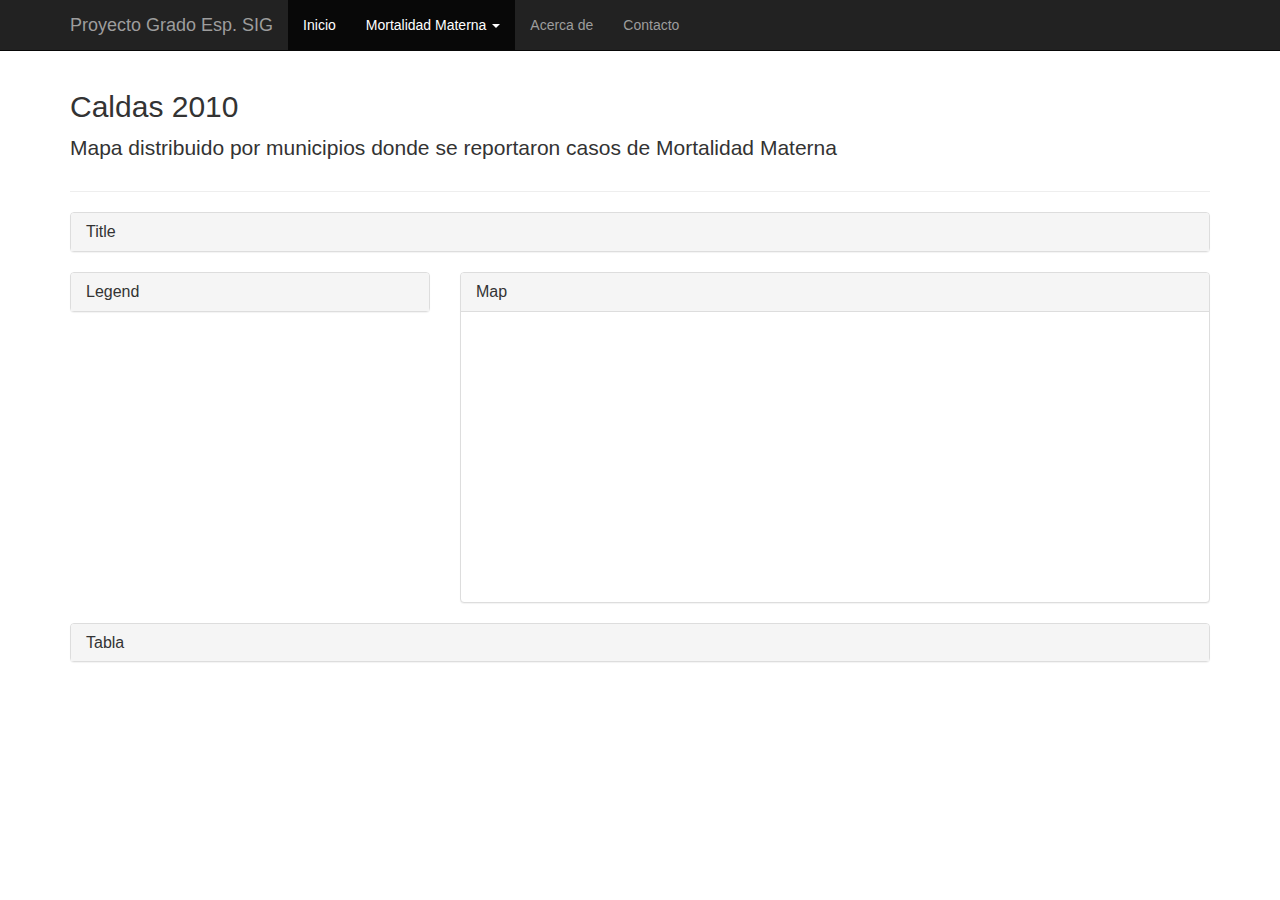
==== Caldas2010.html @ 5c7b7ed8 "AllCollapse" ====
<!DOCTYPE html>
<html lang="en">
  <head>
    <meta charset="utf-8">
    <meta http-equiv="X-UA-Compatible" content="IE=edge">
    <meta name="viewport" content="width=device-width, initial-scale=1.0, maximum-scale=1.0, user-scalable=no">
    <meta name="description" content="">
    <meta name="author" content="">
    <link rel="shortcut icon" href="../../bootstrap_v3/docs-assets/ico/favicon.png">

    <link rel="stylesheet" type="text/css" href="https://cdn.datatables.net/1.10.15/css/jquery.dataTables.min.css">
    

    <title>Webmap Template for Bootstrap</title>

    <!-- Bootstrap core CSS -->
    <link href="//maxcdn.bootstrapcdn.com/bootstrap/3.3.2/css/bootstrap.min.css" rel="stylesheet">

    <!-- Custom styles for this template -->
    <link href="webmap-template.css" rel="stylesheet">

    <!-- Bootstrap-map-js -->
    <!-- <link rel="stylesheet" type="text/css" href="//js.arcgis.com/3.13/esri/css/esri.css">   
    <link rel="stylesheet" type="text/css" href="src/css/bootstrapmap.css">  -->  

    <link rel="stylesheet" type="text/css" href="//js.arcgis.com/3.13/esri/css/esri.css">   
    <link rel="stylesheet" type="text/css" href="bootstrapmap.css">
   
    <style type="text/css">
    
      #mapDiv {
        min-height: 250px; 
        max-height: 600px; 
        margin-bottom: 10px;
      }

      #mapLegendDiv {
        height: 600px;  
        overflow: scroll;  
        margin-bottom: 10px;     
      }

      #mapTitle {
        margin-left: 15px;
      }

      body > .container {
        padding-bottom: 10px;
      }

      table {
        border-collapse: ;
        border-spacing: ;
      }

    </style>

    <!-- HTML5 shim and Respond.js IE8 support of HTML5 elements and media queries -->
    <!--[if lt IE 9]>
      <script src="../bootstrap_v3/docs-assets/js/html5shiv.js"></script>
      <script src="../bootstrap_v3/docs-assets/js/respond.min.js"></script>
    <![endif]-->
  </head>

  <body>

    <div class="navbar navbar-inverse navbar-fixed-top">
      <div class="container">
        <div class="navbar-header">
          <button type="button" class="navbar-toggle" data-toggle="collapse" data-target=".navbar-collapse">
            <span class="icon-bar"></span>
            <span class="icon-bar"></span>
            <span class="icon-bar"></span>
          </button>
          <a class="navbar-brand" href="#">Proyecto Grado Esp. SIG</a>
        </div>
        <div class="collapse navbar-collapse">
          <ul class="nav navbar-nav">
            <li class="active"><a href="#">Inicio</a></li>
            <li class="active dropdown" id="basemapList">
              <a href="" class="dropdown-toggle" data-toggle="dropdown">Mortalidad Materna <b class="caret"></b></a>
              <ul class="dropdown-menu" id="myDropdown">
                <li><a href="Caldas2010.html">Casos 2010</a></li>
                <li><a href="Caldas2011.html">Casos 2011</a></li>
                <li><a href="Caldas2012.html">Casos 2012</a></li>
                <li><a href="Caldas2013.html">Casos 2013</a></li>
                <li><a href="Caldas2014.html">Casos 2014</a></li>
                <li><a href="Caldas2015.html">Casos 2015</a></li>
                <li><a href="Caldas2016.html">Casos 2016</a></li>
                <li class="divider"></li>
                <li><a href="index.html">Casos 2010-2016</a></li>
              </ul>
            </li>
            <li><a href="Caldas2010.html">Acerca de</a></li>
            <li><a href="#contact">Contacto</a></li>
          </ul>
        </div><!--/.nav-collapse -->
      </div>
    </div>

    <div class="container">

      <div class="row">
        <div class="col-xs-12">
          <div class="page-header">
            <h2>Caldas 2010</h2>
            <p class="lead">Mapa distribuido por municipios donde se reportaron casos de Mortalidad Materna</p>
          </div>
        </div>
      </div>

      <div class="row">
        <div class="col-sm-12">
         <div class="panel-group" id="accordion0">
            <div class="panel panel-default">
              <div class="panel-heading">
                <h4 class="panel-title">
                  <a class="accordion-toggle" data-toggle="collapse" data-parent="#accordion0" href="#collapseOne0">
                    Title
                  </a>
                </h4>
              </div>
              <div id="collapseOne0" class="panel-collapse collapse">
                <div class="panel-body">
                  <h4 id="mapTitle"></h4>
                </div>
              </div>
            </div>
          </div>
        </div>
      </div>

     <!-- Legend -->
      <div class="row">
        <div class="col-sm-4">
          <div class="panel-group" id="accordion1">
            <div class="panel panel-default">
              <div class="panel-heading">
                <h4 class="panel-title">
                  <a class="accordion-toggle" data-toggle="collapse" data-parent="#accordion1" href="#collapseOne1">
                    Legend
                  </a>
                </h4>
              </div>
              <div id="collapseOne1" class="panel-collapse collapse">
                <div class="panel-body">
                  <div id="mapLegendDiv"></div>
                </div>
              </div>
            </div>
          </div>
        </div>

        <!-- Map -->    
        <div class="col-sm-8">
          <div class="panel-group panel-group-map" id="accordion2">
            <div class="panel panel-default">
              <div class="panel-heading">
                <h4 class="panel-title">
                  <a class="accordion-toggle" data-toggle="collapse" data-parent="#accordion2" href="#collapseOne2">
                    Map
                  </a>
                </h4>
              </div>
              <div id="collapseOne2" class="panel-collapse collapse in">
                <div id="mapPanel" class="panel-body">
                  <div id="mapDiv"></div>
                </div>
              </div>
            </div>
          </div>
        </div>
      </div>
      <div class="row">
        <div class="col-sm-12">
         <div class="panel-group" id="accordion0">
            <div class="panel panel-default">
              <div class="panel-heading">
                <h4 class="panel-title">
                  <a class="accordion-toggle" data-toggle="collapse" data-parent="#accordion5" href="#collapseOne5">
                    Tabla
                  </a>
                </h4>
              </div>
              <div id="collapseOne5" class="panel-collapse collapse">
                <div class="panel-body">
                  <table id="example" class="display" cellspacing="0" width="100%"></table>
                </div>
              </div>
            </div>
          </div>
        </div>
      </div>

    </div><!-- /.container -->
    <script type="text/javascript" charset="utf8" src="https://ajax.aspnetcdn.com/ajax/jQuery/jquery-1.8.2.min.js"></script>
  <script type="text/javascript" charset="utf8" src="https://cdn.datatables.net/1.10.15/js/jquery.dataTables.min.js"></script>
  <!-- <script src="jquery.csv.js"></script> -->
    <script type="text/javascript">
      var package_path = window.location.pathname.substring(0, window.location.pathname.lastIndexOf('/'));
      console.log('dshfahsdhfajdsf'+package_path);
      var dojoConfig = {
          //The location.pathname.replace() logic below may look confusing but all its doing is
          // enabling us to load the api from a CDN and load local modules from the correct location.
          // packages: [{
          //     name: "application",
          //     location: package_path + '/src/js'
          // }]
          packages: [{
              name: "application",
              location: package_path + '/src/js'
          }]
      };
      $.ajax({
   url:"Caldas2010Mort.csv",
   dataType:"text",
   success:function(data)
   {
    var employee_data = data.split(/\r?\n|\r/);
    var table_data = '';
    for(var count = 0; count<employee_data.length; count++)
    {
     var cell_data = employee_data[count].split(",");
     if(count === 0)
      {
      table_data += '<thead>';
      table_data += '<tr>';
      for(var cell_count=0; cell_count<cell_data.length; cell_count++)
      {
        table_data += '<th>'+cell_data[cell_count]+'</th>';
      }
      table_data += '</tr>';
      table_data += '</thead>';
      }
      else
      {
        table_data += '<body>';
      table_data += '<tr>';
      for(var cell_count=0; cell_count<cell_data.length; cell_count++)
      {
        table_data += '<td>'+cell_data[cell_count]+'</td>';
      }
      table_data += '</tr>';
      table_data += '</body>';
      }
    }
    // table_data += '</table>';
    $('#example').html(table_data);
    $('#example').DataTable({
      "scrollX":true,
        "language": {
            "sProcessing":     "Procesando...",
            "sLengthMenu":     "Mostrar _MENU_ registros",
            "sZeroRecords":    "No se encontraron resultados",
            "sEmptyTable":     "Ningún dato disponible en esta tabla",
            "sInfo":           "Mostrando registros del _START_ al _END_ de un total de _TOTAL_ registros",
            "sInfoEmpty":      "Mostrando registros del 0 al 0 de un total de 0 registros",
            "sInfoFiltered":   "(filtrado de un total de _MAX_ registros)",
            "sInfoPostFix":    "",
            "sSearch":         "Buscar:",
            "sUrl":            "",
            "sInfoThousands":  ",",
            "sLoadingRecords": "Cargando...",
            // "oPaginate": {
            //     "sFirst":    "Primero",
            //     "sLast":     "Último",
            //     "sNext":     "Siguiente",
            //     "sPrevious": "Anterior"
            // },
            "paginate": {
      "previous": "Página anterior",
      "next": "Página siguiente"
    },
            "oAria": {
                "sSortAscending":  ": Activar para ordenar la columna de manera ascendente",
                "sSortDescending": ": Activar para ordenar la columna de manera descendente"
            }
        }
    } 
      );
   }
  });
    
    </script>
    <script src="//js.arcgis.com/3.13compact"></script>
    <script>
      require(["esri/map",
        "esri/dijit/Scalebar",
        "esri/dijit/Legend",
        "esri/arcgis/utils",
        "dojo/dom",
        "dojo/on",
        "dojo/query",
        "dojo/_base/json",
        "application/bootstrapmap",
        "dojo/domReady!"],
      function (Map, Scalebar, Legend, esriUtils, dom, on, query, dojo, BootstrapMap) {
        "use strict";

        var map,
          scalebar,
          legend;

        function loadWebmap() {
          // Get new webmap and extract map and map parts
          var mapDeferred = BootstrapMap.createWebMap("3ce1b8d9ceea4a2284c85ab133748add", "mapDiv",
          {
              slider: true,
              nav: false,
              smartNavigation: false,
              scrollWheelZoom: false
          });

          mapDeferred.then(function (response) {
              map = response.map;

          // Add titles
          dom.byId("mapTitle").innerHTML = response.itemInfo.item.title;
          //dom.byId("mapSubTitle").innerHTML = response.itemInfo.item.snippet;
          // Add scalebar and legend
          var layers = esriUtils.getLegendLayers(response);
          if (map.loaded) {
            initMapParts(layers);
          }
          else{
            on(map, "load", function () {
              initMapParts(layers);
            });
          }

          },function(error) {
            alert("Sorry, couldn't load webmap!");
            console.log("Error loading webmap: " + dojo.toJson(error));
          });
        }

        function initMapParts(layers) {
         //add scalebar
          scalebar = new Scalebar({
            map: map,
            scalebarUnit: 'english'
          });
          //add legend
          if (legend) {
            legend.map = map;
            legend.refresh(layers);
          }
          else {
            legend = new Legend({
                map:map,
                layerInfos:layers
              },"mapLegendDiv");
            legend.startup();
          }
        }

        // Load web map when page loads
        loadWebmap();

      });
    </script>
  <script>
//       $(document).ready(function() {
//     $('#example').DataTable();
// } );
    </script>

    <!-- Bootstrap core JavaScript
    ================================================== -->
    <!-- Placed at the end of the document so the pages load faster -->
    <script src="https://code.jquery.com/jquery-1.11.1.min.js"></script>
    <script src="//maxcdn.bootstrapcdn.com/bootstrap/3.3.2/js/bootstrap.min.js"></script>
  </body>
</html>
---- webmap-template.css ----
body {
  padding-top: 50px;
}
.starter-template {
  padding: 40px 15px;
  text-align: center;
}
---- src/css/bootstrapmap.css ----
/*** Esri Map ***/
.map {
  padding: 0;
  margin: 0;
  width: 100%;
  height: 100%;
  min-height: 100px;
  max-height: 100%;
  text-align: left;
  overflow: hidden;
}

/*** Restyle Esri Zoomin-out ***/
.esriSimpleSlider {
  border: 1px solid #cccccc;  
}

.esriSimpleSliderTL {
  bottom: auto;
  right: auto;
  top: 15px;
  left: 15px;
}

.esriSimpleSliderTR {
  bottom: auto;
  right: 15px;
  top: 15px;
  left: auto;
}

.esriSimpleSliderBL {
  top: auto;
  right: auto;
  bottom: 15px;
  left: 15px;
}

.esriSimpleSliderBR {
  top: auto;
  right: 15px;
  bottom: 15px;
  left: auto;
}

.esriSimpleSliderVertical .esriSimpleSliderIncrementButton,
.esriSimpleSliderVertical .esriSimpleSliderDecrementButton{
  font-weight: 500;
  font-size: 20px;
  line-height: 27px;
}
.esriSimpleSliderVertical .esriSimpleSliderIncrementButton {
  border-bottom: 1px solid #cccccc;
}

/*** Restyle Esri Popup ***/
.esriPopupWrapper {
  font-size: 14px;
  font-weight: normal;
  line-height: 18px;
  font-family: "Helvetica Neue", Helvetica, Arial, sans-serif;
  color: #333333;
}

/* Easy color control */
.esriPopupWrapper {
  background-color: #fff;
}

.esriPopup .titlePane, .esriPopup .contentPane, .esriPopup .actionsPane, 
.esriPopup .pointer, .esriPopup .outerPointer, .esriPopup .pointer.top, .esriPopup .pointer.topLeft, 
.esriPopup .pointer.topRight, .esriPopup .pointer.bottomLeft, .esriPopup .pointer.bottomRight {
  background-color: #fff;
}

.esriPopup.light .pointer.top, .esriPopup.light .pointer.topLeft, .esriPopup.light .pointer.topRight {
  background-color: #f7f7f7;
}

/* Soften corners */
.esriPopup.light .esriPopupWrapper, .esriPopup.dark .esriPopupWrapper {
  border-radius: 1em;
  -webkit-border-radius: 1em;
}
.esriPopup.light .titlePane, .esriPopup.dark .titlePane {
  border-radius: 0.3em 0.3em 0 0;
  -webkit-border-radius: 0.3em 0.3em 0 0;
}
.esriPopup.light .actionsPane, .esriPopup.dark .actionsPane {
  border-radius: 0px 0px 0.3em 0.3em;
  -webkit-border-radius: 0px 0px 0.3em 0.3em;
}

/* Title Pane font and buttons */
.esriPopup .titlePane, .esriPopup.light .titlePane, .esriPopup.dark .titlePane {
  height: 34px;
  padding: 10px 0 0 10px;
  background-color: #f7f7f7;
  font-size: 14px;
}

.esriPopup.light .titleButton {
  font-size: 16px;
}

.esriPopup.light .titleButton:hover {
  color: #333;  
}
.esriPopup.light .titleButton.next, .esriPopup.dark .titleButton.next {
  right: 35px;
}
.esriPopup.light .titleButton.prev, .esriPopup.dark .titleButton.prev {
  right: 60px;
}

.esriPopup.light .titleButton.next, .esriPopup.dark .titleButton.next, 
.esriPopup.light .titleButton.prev, .esriPopup.dark .titleButton.prev {
  color: #AAAAAA;
}

.esriPopup.light .titleButton.next:hover, .esriPopup.dark .titleButton.next:hover,
.esriPopup.light .titleButton.prev:hover, .esriPopup.dark .titleButton.prev:hover  {
  color: #666;
}

/* Content Pane */
.esriPopup .contentPane, .esriPopup.light .contentPane, .esriPopup.dark .contentPane {
  max-height: 300px;
  padding: 10px 10px 0 10px;
  border-top: 1px solid #ebebeb;
}

/* Hide all ofd these */
.esriPopup .titlePane .spinner {
  display: none;
}
.esriPopup .titleButton.maximize, .esriPopup .titleButton.restore {
  display: none;
}
.esriPopup .actionsPane .actionList {
  display: none;
}

.esriViewPopup .break {
  height: 2px; 
}

.esriViewPopup .mainSection .attrTable td.attrName {
  color: #888888;
}

.esriViewPopup .mainSection .attrTable td {
  color: #888888;
}

/*** Restyle Geocoder widget ***/
.simpleGeocoder .esriGeocoderContainer {
  width: 100%;
}

.simpleGeocoder .esriGeocoder {
  border: 1px solid #cccccc;
}

.simpleGeocoder .esriGeocoderResults {
  border: 1px solid #cccccc;
}

.simpleGeocoder .esriGeocoder input {
  width: 73%;
  padding: 7px 0 6px;
  font-size: 14px;
  line-height: 18px;
  color: #555555;
}

.simpleGeocoder .esriGeocoderIcon {
  margin: 9px 0 6px 6px;
}

.simpleGeocoder .esriGeocoderHasValue .esriGeocoderReset {
  margin: 8px 4px 5px 1px;
}

/*** Restyle the Basemap Gallery widget ***/
.esriBasemapGallery * {
  -webkit-box-sizing: content-box;
  -moz-box-sizing: content-box;
  box-sizing: content-box;
}

.esriBasemapGalleryNode {
  width: 75px;
}

.esriBasemapGalleryThumbnail {
  height: 61px;
  width: 75px;
}

.esriBasemapGalleryLabelContainer {
  display: none;  
}

.esriBasemapGallerySelectedNode .esriBasemapGalleryThumbnail {
  border: 2px solid #3C7AFF;
}

/*** Fix Bootstrap modal bug ***/
body.modal-open, .modal-open .navbar-fixed-top, .modal-open .navbar-fixed-bottom {
  margin-right: 0;
  margin-top: 0;
}

/*** Bootstrap extensions and overrides ***/
.panel-fixed {
  position: absolute;
  top: 15px;
  right: 15px;
  margin-left: 60px;
  width: 320px;
  text-align: center;
  z-index: 50;
}

.panel-fixed .panel-body {
  max-height: 350px;
  overflow: auto;
}

.panel-fixed .panel-body .checkbox input[type=checkbox], .panel-fixed .panel-body .btn-toolbar .btn-group, .panel-fixed .panel-body.btn-toolbar .input-group  {
  float: none;
}

.panel-fixed .panel-body>.btn-toolbar+.btn-toolbar {
  margin-top: 10px;
}

.panel-fixed .btn-absolute {
  position: absolute;
  top: 9px;
  right: 9px;
  border: none;
  outline: none;
}

.panel-fixed .btn-absolute:hover,.panel-fixed .btn-absolute:focus,.panel-fixed .btn-absolute:active,.panel-fixed .btn-absolute .active {
  box-shadow: none;
  outline: none;
  background-color: #428bca;
}

/*** Media Queries ***/
 @media (max-width: 600px) {
    .panel-fixed {
        width: 250px;
    }
}
---- bootstrapmap.css ----
/*** Esri Map ***/
.map {
  padding: 0;
  margin: 0;
  width: 100%;
  height: 100%;
  min-height: 100px;
  max-height: 100%;
  text-align: left;
  overflow: hidden;
}

/*** Restyle Esri Zoomin-out ***/
.esriSimpleSlider {
  border: 1px solid #cccccc;  
}

.esriSimpleSliderTL {
  bottom: auto;
  right: auto;
  top: 15px;
  left: 15px;
}

.esriSimpleSliderTR {
  bottom: auto;
  right: 15px;
  top: 15px;
  left: auto;
}

.esriSimpleSliderBL {
  top: auto;
  right: auto;
  bottom: 15px;
  left: 15px;
}

.esriSimpleSliderBR {
  top: auto;
  right: 15px;
  bottom: 15px;
  left: auto;
}

.esriSimpleSliderVertical .esriSimpleSliderIncrementButton,
.esriSimpleSliderVertical .esriSimpleSliderDecrementButton{
  font-weight: 500;
  font-size: 20px;
  line-height: 27px;
}
.esriSimpleSliderVertical .esriSimpleSliderIncrementButton {
  border-bottom: 1px solid #cccccc;
}

/*** Restyle Esri Popup ***/
.esriPopupWrapper {
  font-size: 14px;
  font-weight: normal;
  line-height: 18px;
  font-family: "Helvetica Neue", Helvetica, Arial, sans-serif;
  color: #333333;
}

/* Easy color control */
.esriPopupWrapper {
  background-color: #fff;
}

.esriPopup .titlePane, .esriPopup .contentPane, .esriPopup .actionsPane, 
.esriPopup .pointer, .esriPopup .outerPointer, .esriPopup .pointer.top, .esriPopup .pointer.topLeft, 
.esriPopup .pointer.topRight, .esriPopup .pointer.bottomLeft, .esriPopup .pointer.bottomRight {
  background-color: #fff;
}

.esriPopup.light .pointer.top, .esriPopup.light .pointer.topLeft, .esriPopup.light .pointer.topRight {
  background-color: #f7f7f7;
}

/* Soften corners */
.esriPopup.light .esriPopupWrapper, .esriPopup.dark .esriPopupWrapper {
  border-radius: 1em;
  -webkit-border-radius: 1em;
}
.esriPopup.light .titlePane, .esriPopup.dark .titlePane {
  border-radius: 0.3em 0.3em 0 0;
  -webkit-border-radius: 0.3em 0.3em 0 0;
}
.esriPopup.light .actionsPane, .esriPopup.dark .actionsPane {
  border-radius: 0px 0px 0.3em 0.3em;
  -webkit-border-radius: 0px 0px 0.3em 0.3em;
}

/* Title Pane font and buttons */
.esriPopup .titlePane, .esriPopup.light .titlePane, .esriPopup.dark .titlePane {
  height: 34px;
  padding: 10px 0 0 10px;
  background-color: #f7f7f7;
  font-size: 14px;
}

.esriPopup.light .titleButton {
  font-size: 16px;
}

.esriPopup.light .titleButton:hover {
  color: #333;  
}
.esriPopup.light .titleButton.next, .esriPopup.dark .titleButton.next {
  right: 35px;
}
.esriPopup.light .titleButton.prev, .esriPopup.dark .titleButton.prev {
  right: 60px;
}

.esriPopup.light .titleButton.next, .esriPopup.dark .titleButton.next, 
.esriPopup.light .titleButton.prev, .esriPopup.dark .titleButton.prev {
  color: #AAAAAA;
}

.esriPopup.light .titleButton.next:hover, .esriPopup.dark .titleButton.next:hover,
.esriPopup.light .titleButton.prev:hover, .esriPopup.dark .titleButton.prev:hover  {
  color: #666;
}

/* Content Pane */
.esriPopup .contentPane, .esriPopup.light .contentPane, .esriPopup.dark .contentPane {
  max-height: 300px;
  padding: 10px 10px 0 10px;
  border-top: 1px solid #ebebeb;
}

/* Hide all ofd these */
.esriPopup .titlePane .spinner {
  display: none;
}
.esriPopup .titleButton.maximize, .esriPopup .titleButton.restore {
  display: none;
}
.esriPopup .actionsPane .actionList {
  display: none;
}

.esriViewPopup .break {
  height: 2px; 
}

.esriViewPopup .mainSection .attrTable td.attrName {
  color: #888888;
}

.esriViewPopup .mainSection .attrTable td {
  color: #888888;
}

/*** Restyle Geocoder widget ***/
.simpleGeocoder .esriGeocoderContainer {
  width: 100%;
}

.simpleGeocoder .esriGeocoder {
  border: 1px solid #cccccc;
}

.simpleGeocoder .esriGeocoderResults {
  border: 1px solid #cccccc;
}

.simpleGeocoder .esriGeocoder input {
  width: 73%;
  padding: 7px 0 6px;
  font-size: 14px;
  line-height: 18px;
  color: #555555;
}

.simpleGeocoder .esriGeocoderIcon {
  margin: 9px 0 6px 6px;
}

.simpleGeocoder .esriGeocoderHasValue .esriGeocoderReset {
  margin: 8px 4px 5px 1px;
}

/*** Restyle the Basemap Gallery widget ***/
.esriBasemapGallery * {
  -webkit-box-sizing: content-box;
  -moz-box-sizing: content-box;
  box-sizing: content-box;
}

.esriBasemapGalleryNode {
  width: 75px;
}

.esriBasemapGalleryThumbnail {
  height: 61px;
  width: 75px;
}

.esriBasemapGalleryLabelContainer {
  display: none;  
}

.esriBasemapGallerySelectedNode .esriBasemapGalleryThumbnail {
  border: 2px solid #3C7AFF;
}

/*** Fix Bootstrap modal bug ***/
body.modal-open, .modal-open .navbar-fixed-top, .modal-open .navbar-fixed-bottom {
  margin-right: 0;
  margin-top: 0;
}

/*** Bootstrap extensions and overrides ***/
.panel-fixed {
  position: absolute;
  top: 15px;
  right: 15px;
  margin-left: 60px;
  width: 320px;
  text-align: center;
  z-index: 50;
}

.panel-fixed .panel-body {
  max-height: 350px;
  overflow: auto;
}

.panel-fixed .panel-body .checkbox input[type=checkbox], .panel-fixed .panel-body .btn-toolbar .btn-group, .panel-fixed .panel-body.btn-toolbar .input-group  {
  float: none;
}

.panel-fixed .panel-body>.btn-toolbar+.btn-toolbar {
  margin-top: 10px;
}

.panel-fixed .btn-absolute {
  position: absolute;
  top: 9px;
  right: 9px;
  border: none;
  outline: none;
}

.panel-fixed .btn-absolute:hover,.panel-fixed .btn-absolute:focus,.panel-fixed .btn-absolute:active,.panel-fixed .btn-absolute .active {
  box-shadow: none;
  outline: none;
  background-color: #428bca;
}

/*** Media Queries ***/
 @media (max-width: 600px) {
    .panel-fixed {
        width: 250px;
    }
}
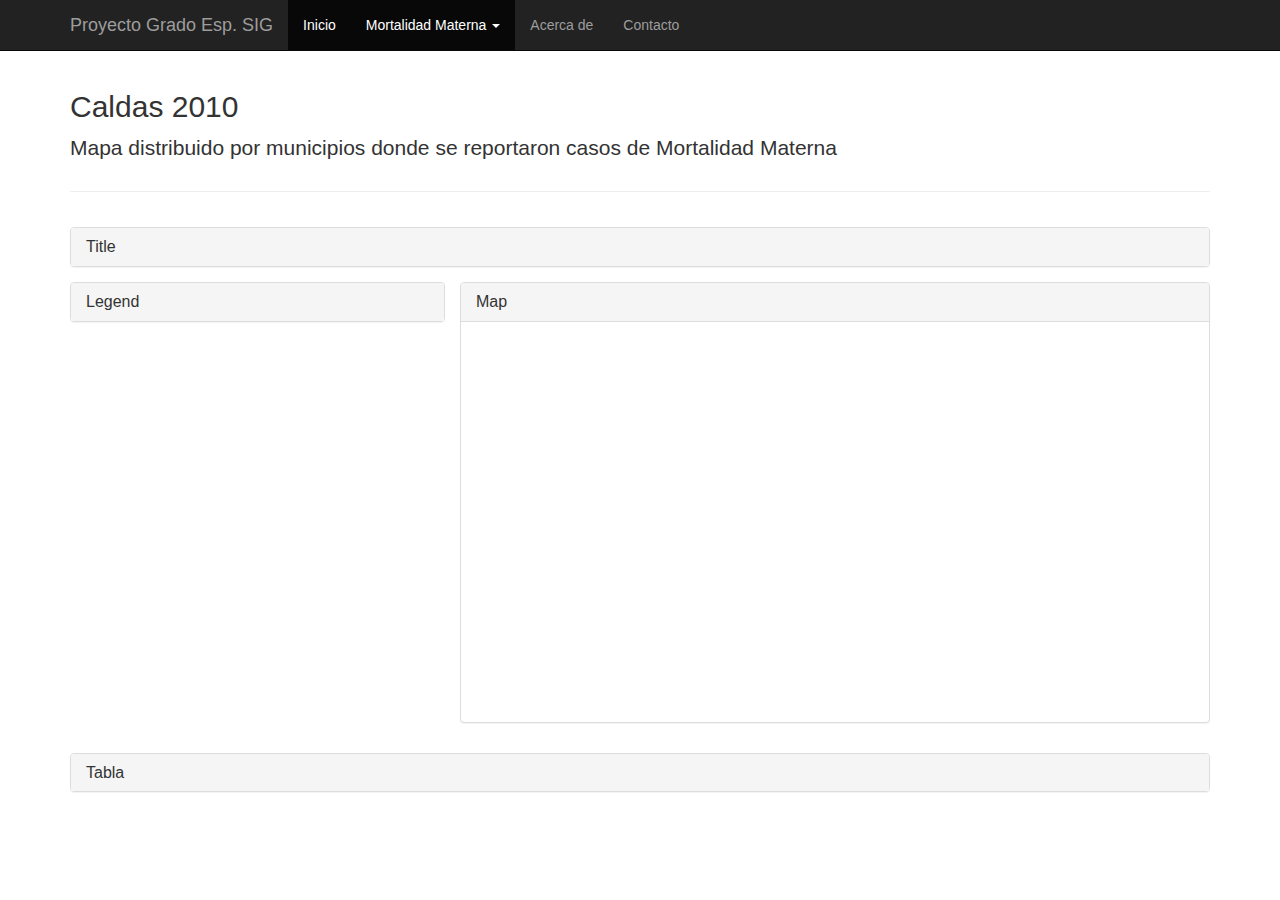
==== commit deec0ee3: "Css" ====
--- a/Caldas2010.html
+++ b/Caldas2010.html
@@ -29,28 +29,57 @@
     <style type="text/css">
     
       #mapDiv {
-        min-height: 250px; 
-        max-height: 600px; 
-        margin-bottom: 10px;
-      }
-
+        min-height: 400px; 
+        max-height: 600px;
+      }
+      
       #mapLegendDiv {
-        height: 600px;  
-        overflow: scroll;  
-        margin-bottom: 10px;     
+        height: 200px;  
+        overflow-y: scroll; 
+        margin-bottom: 20px;      
       }
 
       #mapTitle {
         margin-left: 15px;
       }
 
-      body > .container {
-        padding-bottom: 10px;
+      #mapPanel {
+        padding: 0;
+      }
+
+      .panel-group {
+        margin-bottom: 0px;
+      }
+
+      .panel-group-map {
+        margin-bottom: 15px;
       }
 
       table {
-        border-collapse: ;
-        border-spacing: ;
+        border-collapse: none;
+        border-spacing: none;
+      }
+
+      [class*="col-"] {
+        margin-bottom: 15px;
+      }   
+
+      h2 {margin-top: 0}
+
+      .col-sm-4 {
+        padding-right: 0px;
+      }  
+
+      @media (max-width: 767px) {
+        [class*="col-"] {
+          margin-bottom: 2px;
+        }
+        .container.main {
+          margin-top: 10px;
+        }
+        .col-sm-4 {
+          padding-right: 15px;
+        }
       }
 
     </style>
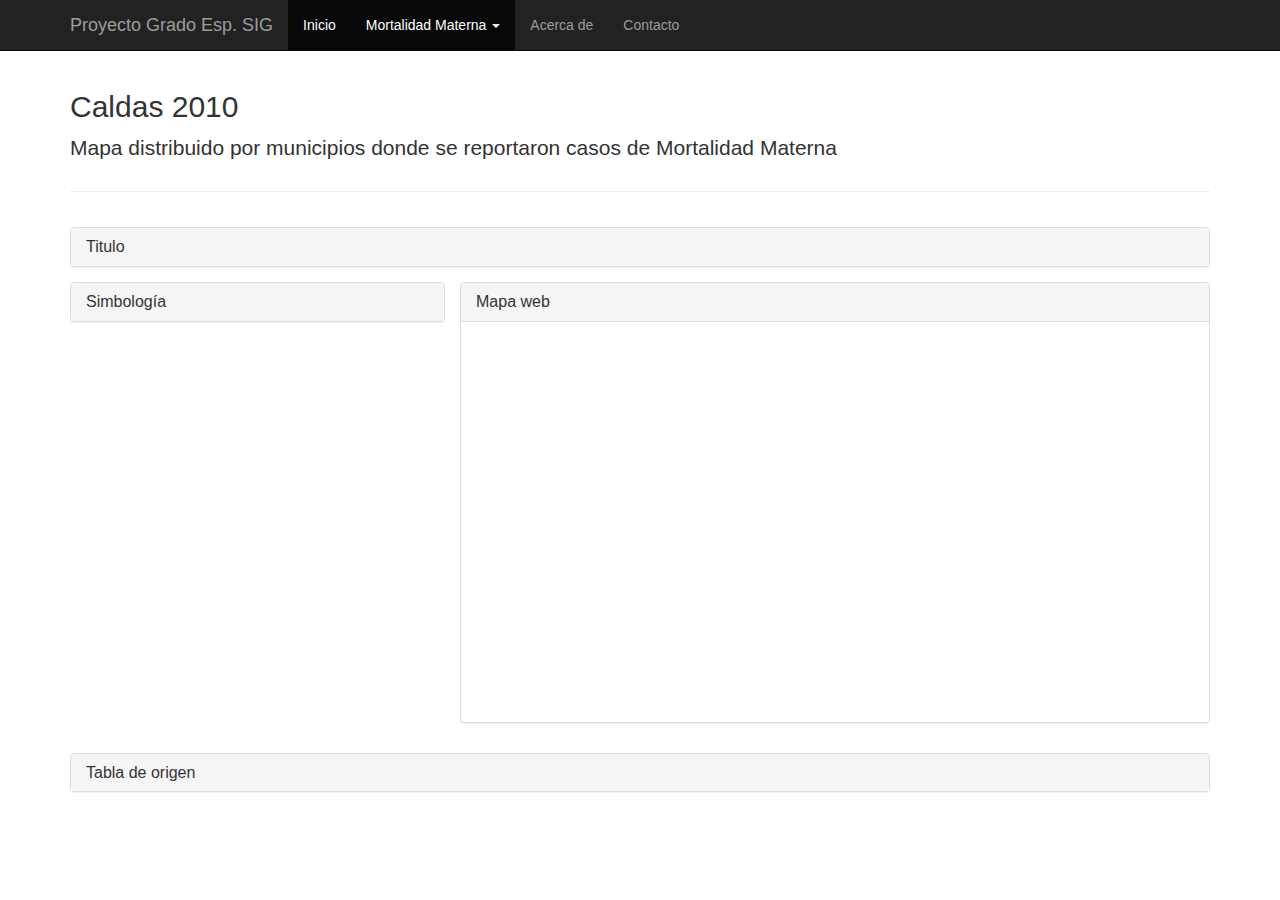
==== commit c89650d1: "espanol" ====
--- a/Caldas2010.html
+++ b/Caldas2010.html
@@ -145,7 +145,7 @@
               <div class="panel-heading">
                 <h4 class="panel-title">
                   <a class="accordion-toggle" data-toggle="collapse" data-parent="#accordion0" href="#collapseOne0">
-                    Title
+                    Titulo
                   </a>
                 </h4>
               </div>
@@ -167,7 +167,7 @@
               <div class="panel-heading">
                 <h4 class="panel-title">
                   <a class="accordion-toggle" data-toggle="collapse" data-parent="#accordion1" href="#collapseOne1">
-                    Legend
+                    Simbología
                   </a>
                 </h4>
               </div>
@@ -187,7 +187,7 @@
               <div class="panel-heading">
                 <h4 class="panel-title">
                   <a class="accordion-toggle" data-toggle="collapse" data-parent="#accordion2" href="#collapseOne2">
-                    Map
+                    Mapa web
                   </a>
                 </h4>
               </div>
@@ -207,7 +207,7 @@
               <div class="panel-heading">
                 <h4 class="panel-title">
                   <a class="accordion-toggle" data-toggle="collapse" data-parent="#accordion5" href="#collapseOne5">
-                    Tabla
+                    Tabla de origen
                   </a>
                 </h4>
               </div>
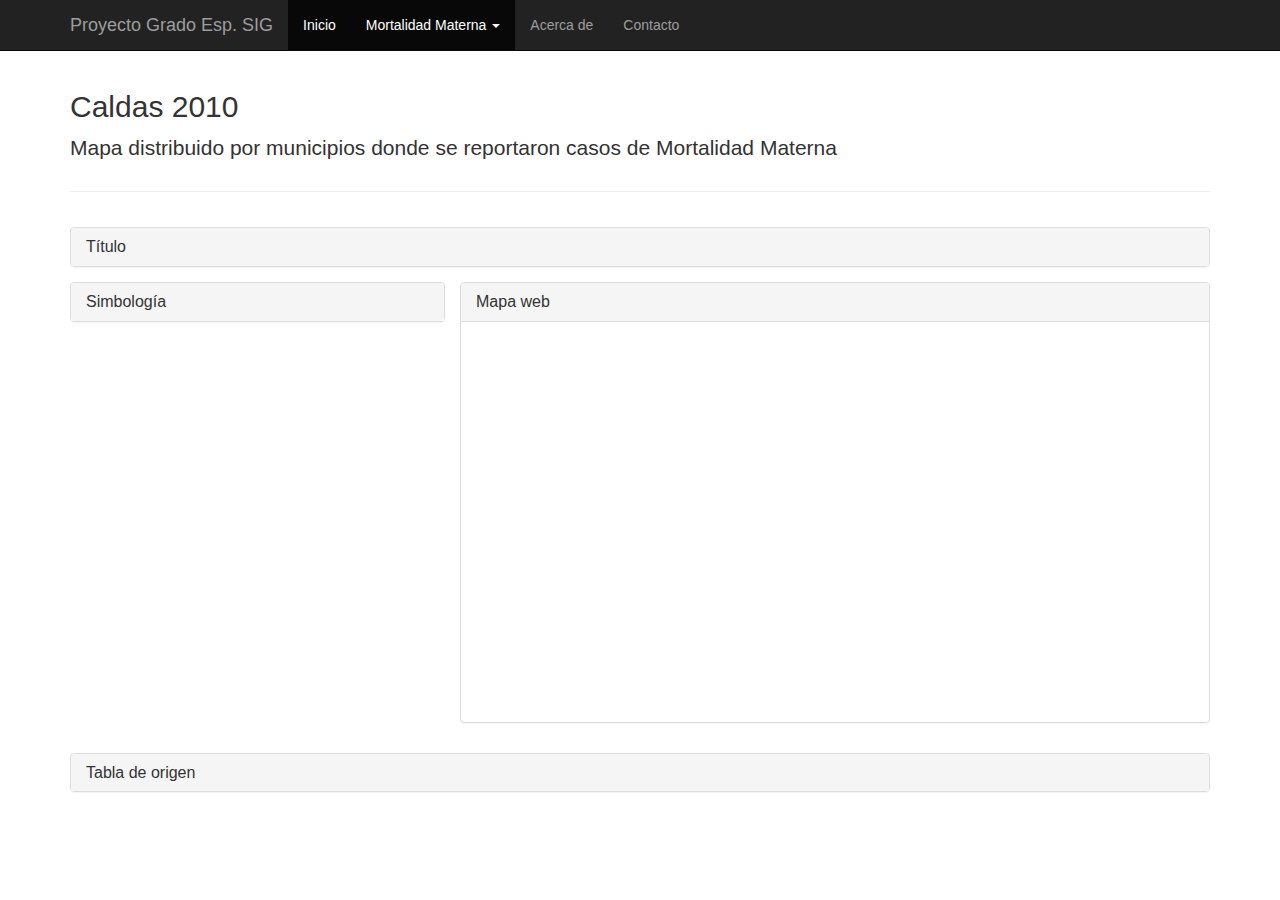
==== commit 50db9c7d: "titulo" ====
--- a/Caldas2010.html
+++ b/Caldas2010.html
@@ -145,7 +145,7 @@
               <div class="panel-heading">
                 <h4 class="panel-title">
                   <a class="accordion-toggle" data-toggle="collapse" data-parent="#accordion0" href="#collapseOne0">
-                    Titulo
+                    Título
                   </a>
                 </h4>
               </div>
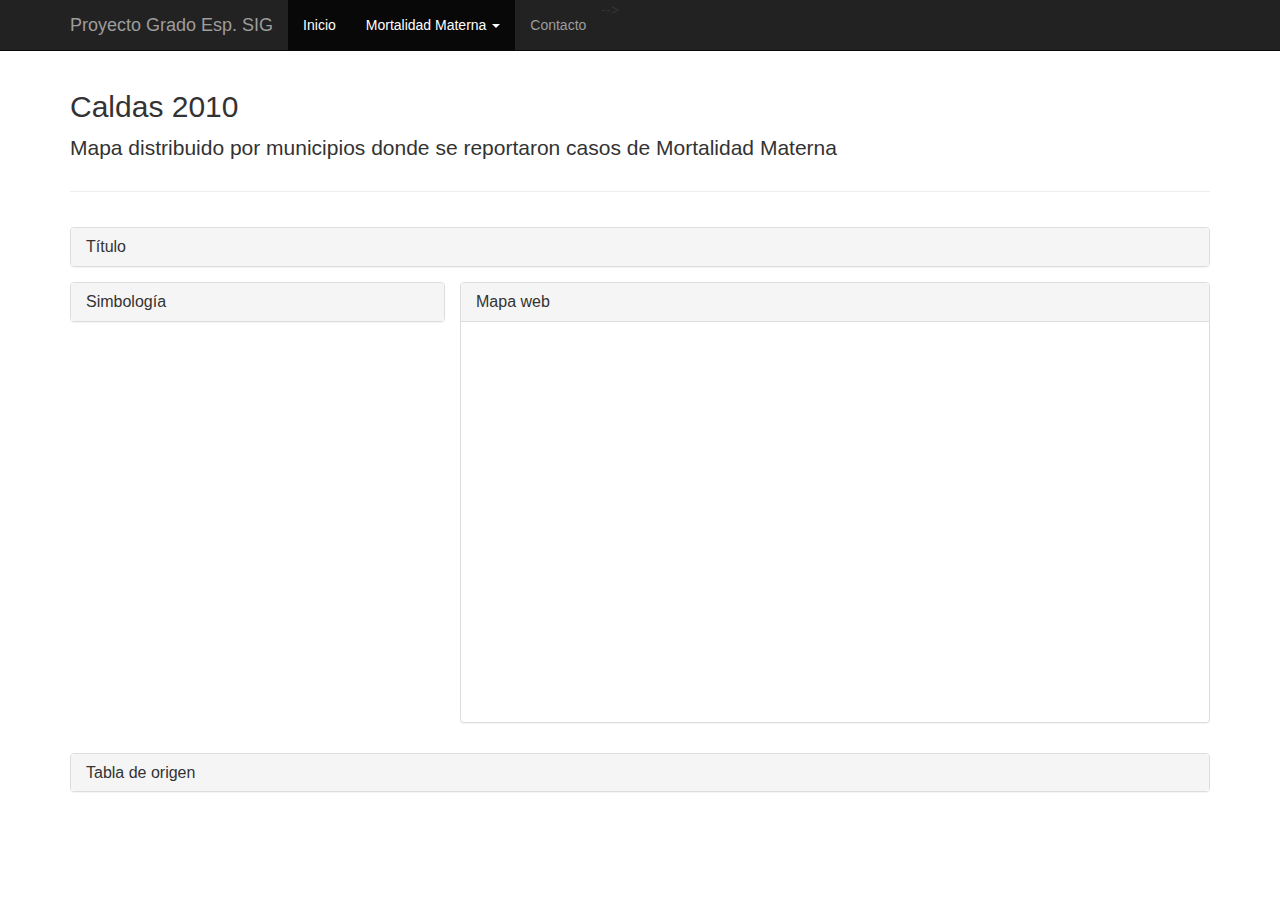
==== commit 17b4303d: "contacto" ====
--- a/Caldas2010.html
+++ b/Caldas2010.html
@@ -120,7 +120,7 @@
                 <li><a href="index.html">Casos 2010-2016</a></li>
               </ul>
             </li>
-            <li><a href="Caldas2010.html">Acerca de</a></li>
+            <!-- <!-- <li><a href="Caldas2010.html">Acerca de</a></li> --> -->
             <li><a href="#contact">Contacto</a></li>
           </ul>
         </div><!--/.nav-collapse -->
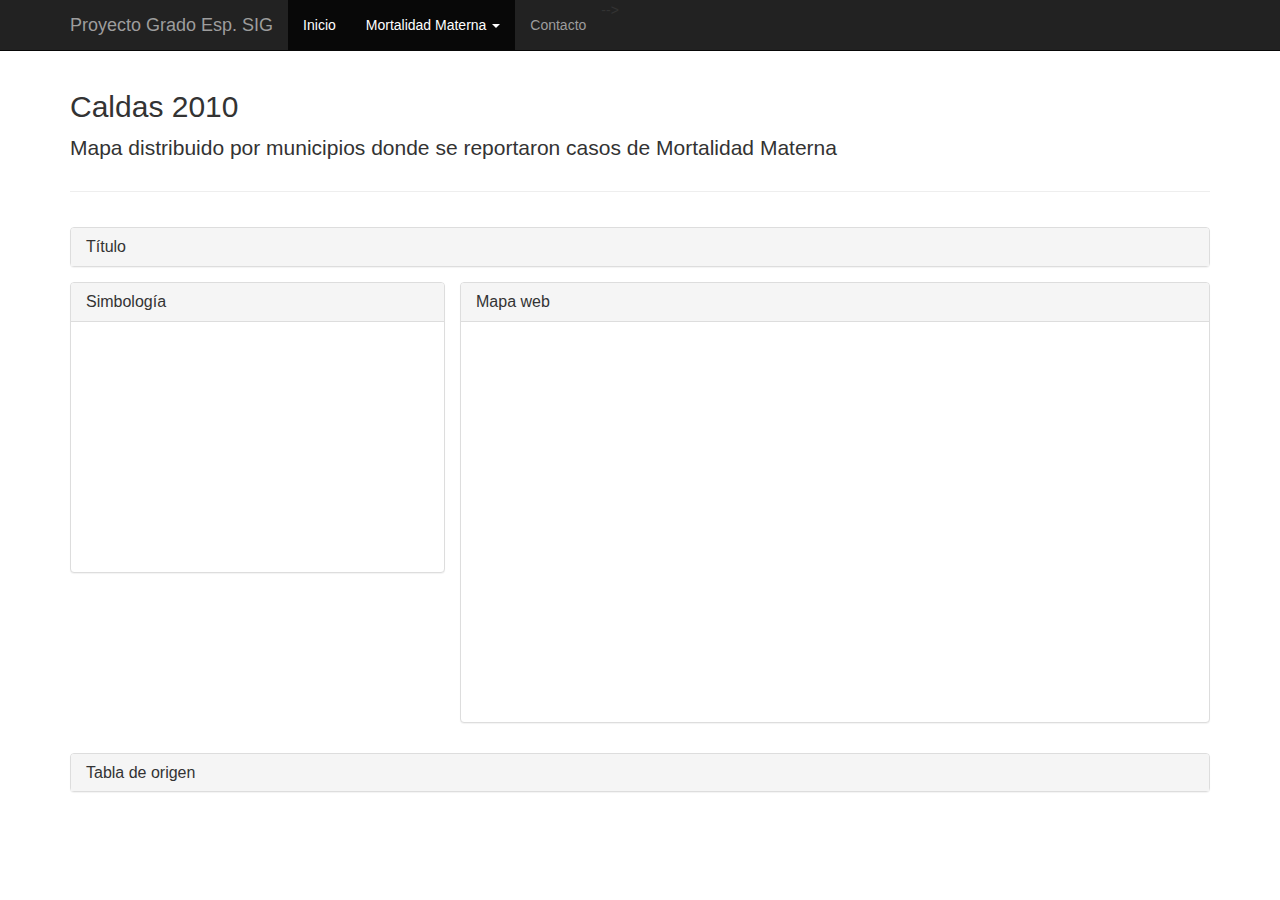
==== commit 6930cc92: "colin" ====
--- a/Caldas2010.html
+++ b/Caldas2010.html
@@ -101,11 +101,11 @@
             <span class="icon-bar"></span>
             <span class="icon-bar"></span>
           </button>
-          <a class="navbar-brand" href="#">Proyecto Grado Esp. SIG</a>
+          <a class="navbar-brand" href="index.html">Proyecto Grado Esp. SIG</a>
         </div>
         <div class="collapse navbar-collapse">
           <ul class="nav navbar-nav">
-            <li class="active"><a href="#">Inicio</a></li>
+            <li class="active"><a href="index.html">Inicio</a></li>
             <li class="active dropdown" id="basemapList">
               <a href="" class="dropdown-toggle" data-toggle="dropdown">Mortalidad Materna <b class="caret"></b></a>
               <ul class="dropdown-menu" id="myDropdown">
@@ -171,7 +171,7 @@
                   </a>
                 </h4>
               </div>
-              <div id="collapseOne1" class="panel-collapse collapse">
+              <div id="collapseOne1" class="panel-collapse collapse in">
                 <div class="panel-body">
                   <div id="mapLegendDiv"></div>
                 </div>
